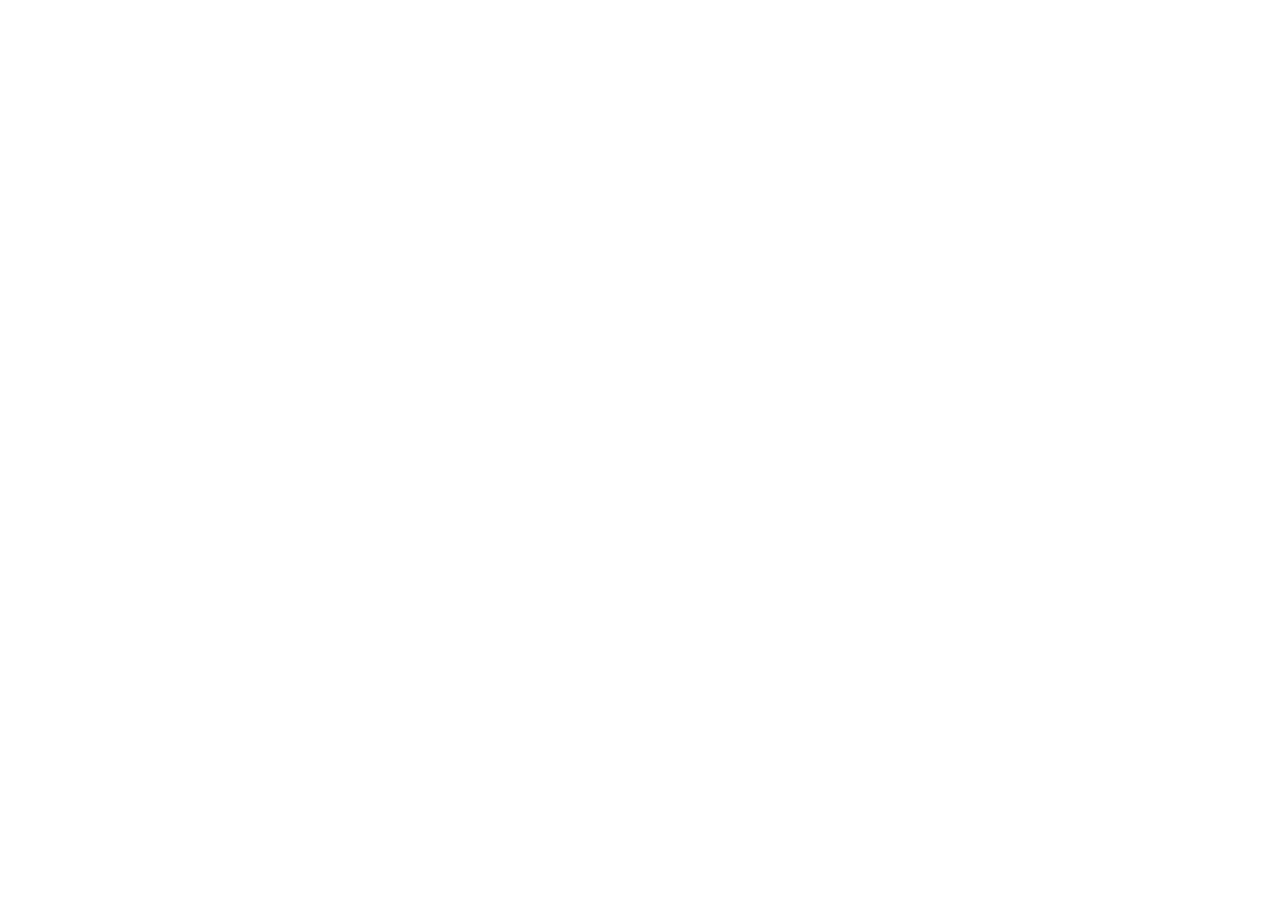
==== Frontend/Class50/index.html @ 71b6898f "Firstprogram" ====
<!DOCTYPE html>
<html lang="en">
<head>
       <meta charset="UTF-8">
       <meta name="viewport" content="width=device-width, initial-scale=1.0">
       <title>Class 50</title>
</head>
<body>
       
</body>
</html>
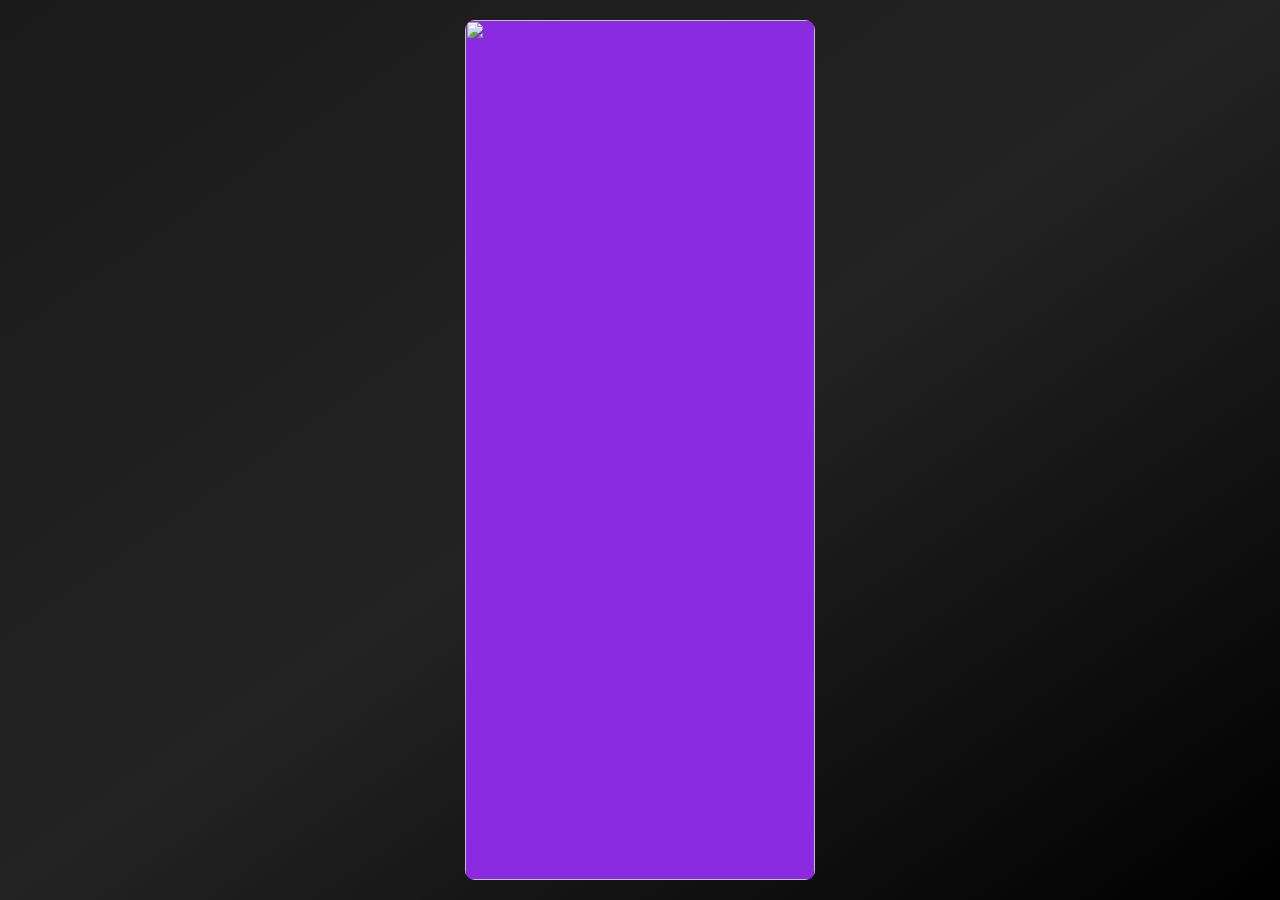
==== commit 64a70ece: "50.2" ====
--- a/Frontend/Class50/index.html
+++ b/Frontend/Class50/index.html
@@ -4,8 +4,20 @@
        <meta charset="UTF-8">
        <meta name="viewport" content="width=device-width, initial-scale=1.0">
        <title>Class 50</title>
+       <link rel="stylesheet" href="style.css">
 </head>
 <body>
+       <main>
+              <section>
+                     <div class="all_reel">
+                            <div class="reel">
+                                   <img src="https://images.unsplash.com/photo-1464863979621-258859e62245?w=600&auto=format&fit=crop&q=60&ixlib=rb-4.1.0&ixid=M3wxMjA3fDB8MHxzZWFyY2h8Mnx8Z2lybCUyMGJlYXV0aWZ1bHxlbnwwfHwwfHx8MA%3D%3D" alt="">
+                                   
+                            </div>
+                     </div>
+              </section>
+
+       </main>
        
 </body>
 </html>
--- a/Frontend/Class50/style.css
+++ b/Frontend/Class50/style.css
@@ -0,0 +1,94 @@
+* {
+    margin: 0;
+    padding: 0;
+    box-sizing: border-box;
+    font-family: 'Helvetica Neue', Arial, sans-serif;
+}
+
+html, body {
+    height: 100%;
+    width: 100%;
+    background-color: black;
+    color: white;
+}
+
+main 
+{
+    height: 100%;
+    width: 100%;
+    background : linear-gradient(to right bottom,rgb(26, 26, 26), rgb(35, 35, 35) ,rgb(0, 0, 0));
+    padding: 20px;
+
+}
+
+
+section{
+    height: 100%;
+    width: 350px;
+    background-color: crimson;
+    border-radius: 10px;
+    margin: auto;
+    
+}
+.all_reel{
+
+    height: 100%;
+    width: 100%;
+
+    overflow: hidden;
+
+    
+}
+
+.reel {
+    height: 100%;
+    width: 100%;
+    position: relative;
+    background-color: blueviolet;
+    border-radius: 10px;
+    overflow: hidden;
+}
+.reel img {
+
+    height: 100%;
+    width: 100%;
+    
+}
+
+.reel .bottom {
+     width: 100%;
+     padding : 20px 10px;
+
+     background : linear-gradient(rgba(11, 11, 11, 0), rgba(0, 0, 0, 0.645));
+     bottom: 0;
+     
+
+     position: absolute;
+}
+
+
+.bottom .user {
+    display: flex;
+    align-items: center;
+    gap : 10px;
+    margin-bottom: 20px;
+}
+
+.bottom .user  img {
+
+    height: 30px;
+    width: 30px;
+    border-radius: 50%;
+}
+
+.bottom .user  button {
+
+    padding: 0px 10px;
+}
+
+.bottom h3{
+
+    font-weight: 500;
+    font-size: 18px;
+
+}
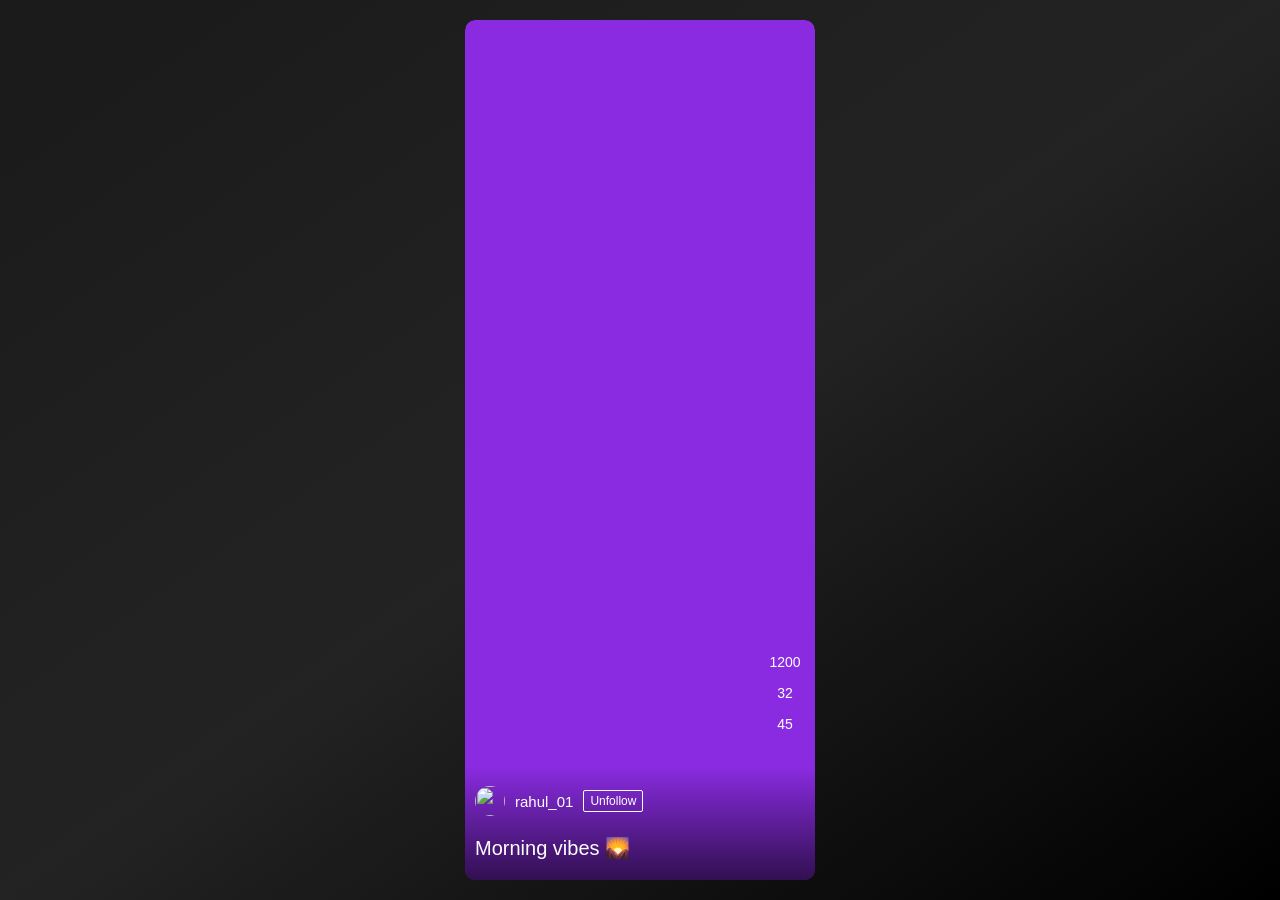
==== commit 51b5c34a: "50 basic done" ====
--- a/Frontend/Class50/index.html
+++ b/Frontend/Class50/index.html
@@ -1,23 +1,93 @@
 <!DOCTYPE html>
 <html lang="en">
+
 <head>
        <meta charset="UTF-8">
        <meta name="viewport" content="width=device-width, initial-scale=1.0">
        <title>Class 50</title>
        <link rel="stylesheet" href="style.css">
+       <link href="https://cdn.jsdelivr.net/npm/remixicon@4.9.0/fonts/remixicon.css" rel="stylesheet" />
 </head>
+
 <body>
        <main>
               <section>
                      <div class="all_reel">
                             <div class="reel">
-                                   <img src="https://images.unsplash.com/photo-1464863979621-258859e62245?w=600&auto=format&fit=crop&q=60&ixlib=rb-4.1.0&ixid=M3wxMjA3fDB8MHxzZWFyY2h8Mnx8Z2lybCUyMGJlYXV0aWZ1bHxlbnwwfHwwfHx8MA%3D%3D" alt="">
-                                   
+                                   <video src="./video/video1.mp4"></video>
+                                   <div class="bottom">
+
+                                          <div class="user">
+                                                 <img src="https://media.istockphoto.com/id/178807038/photo/young-girl-in-the-spring-garden.webp?a=1&b=1&s=612x612&w=0&k=20&c=AW0I51SQtL0Xo1dgwV7aZdVToVuhD780JMHqjvvcmpA="
+                                                        alt="">
+                                                 <h4>creative.saahil</h4>
+                                                 <button>Follow</button>
+                                          </div>
+                                          <h3>I know the author's name but I can't remember the title of the book</h3>
+                                   </div>
+                                   <div class="right">
+                                          <div class="love">
+                                                 <h4  class="love_icon icons"> <i class="ri-heart-3-line"></i></h4>
+                                                 <h6>200</h6>
+                                          </div>
+                                          <div class="comment">
+                                                 <h4  class="comment_icon icons"> <i class="ri-chat-3-line"></i></h4>
+                                                 <h6>69</h6>
+                                          </div>
+                                          <div class="share">
+                                                 <h4  class="love_icon icons"><i class="ri-send-ins-line"></i></h4>
+                                                 <h6>58</h6>
+                                          </div>
+                                          <div class="menu">
+                                                 <h4  class="love_icon icons "> <i class="ri-more-2-fill"></i></h4>
+                                                 
+                                          </div>
+                                         
+                                   </div>
+
                             </div>
+
+                              <div class="reel">
+                                   <video src="./video/video1.mp4"></video>
+                                   <div class="bottom">
+
+                                          <div class="user">
+                                                 <img src="https://media.istockphoto.com/id/178807038/photo/young-girl-in-the-spring-garden.webp?a=1&b=1&s=612x612&w=0&k=20&c=AW0I51SQtL0Xo1dgwV7aZdVToVuhD780JMHqjvvcmpA="
+                                                        alt="">
+                                                 <h4>creative.saahil</h4>
+                                                 <button>Follow</button>
+                                          </div>
+                                          <h3>I know the author's name but I can't remember the title of the book</h3>
+                                   </div>
+                                   <div class="right">
+                                          <div class="love">
+                                                 <h4  class="love_icon icons"> <i class="ri-heart-3-line"></i></h4>
+                                                 <h6>200</h6>
+                                          </div>
+                                          <div class="comment">
+                                                 <h4  class="comment_icon icons"> <i class="ri-chat-3-line"></i></h4>
+                                                 <h6>69</h6>
+                                          </div>
+                                          <div class="share">
+                                                 <h4  class="love_icon icons"><i class="ri-send-ins-line"></i></h4>
+                                                 <h6>58</h6>
+                                          </div>
+                                          <div class="menu">
+                                                 <h4  class="love_icon icons "> <i class="ri-more-2-fill"></i></h4>
+                                                 
+                                          </div>
+                                         
+                                   </div>
+
+                            </div>
+
                      </div>
               </section>
 
        </main>
-       
+
+       <script src="app.js"></script>
+
 </body>
+
 </html>
--- a/Frontend/Class50/style.css
+++ b/Frontend/Class50/style.css
@@ -2,7 +2,7 @@
     margin: 0;
     padding: 0;
     box-sizing: border-box;
-    font-family: 'Helvetica Neue', Arial, sans-serif;
+    font-family: 'helvetica neue', Arial, sans-serif;
 }
 
 html, body {
@@ -25,19 +25,23 @@
 section{
     height: 100%;
     width: 350px;
-    background-color: crimson;
     border-radius: 10px;
     margin: auto;
+     overflow : auto;
     
 }
 .all_reel{
+    height: 100%;
+    width: 100%;   
+    overflow: auto;
+    scroll-snap-type: y mandatory;
+    scroll-behavior: smooth;
 
-    height: 100%;
-    width: 100%;
 
-    overflow: hidden;
+}
 
-    
+.all_reel::-webkit-scrollbar{
+    display: none;
 }
 
 .reel {
@@ -47,11 +51,16 @@
     background-color: blueviolet;
     border-radius: 10px;
     overflow: hidden;
+    margin-bottom: 20px ;
+
+    scroll-snap-align: start ;
+    scroll-snap-stop: always;
 }
-.reel img {
+.reel video {
 
     height: 100%;
     width: 100%;
+    object-fit: cover;
     
 }
 
@@ -82,13 +91,76 @@
 }
 
 .bottom .user  button {
+    font-size: 12px;
+    font-weight: 500;
 
-    padding: 0px 10px;
+    padding: 3px 6px;
+    background-color: transparent;
+    border: 1px solid white;
+    color: white;
+    border-radius: 2px;
 }
 
-.bottom h3{
+.bottom .user  button:active{
+
+    background-color: rgb(0, 146, 204);
+}
+
+
+.bottom>h3{
 
     font-weight: 500;
-    font-size: 18px;
+    font-size: 20px;
 
+}
+
+.bottom .user h4 {
+    font-weight: 500;
+    font-size: 15px
+}
+
+.right{
+    padding: 30px;
+    display: flex;
+    flex-direction: column;
+    gap: 15px;
+    text-align: center;
+    align-items: center;
+
+    width: 40px;
+    right: 0;
+    position: absolute;
+    bottom: 12%;
+
+    /* transform: translateX(100%); */
+
+
+}
+
+.right i {
+    font-size: 20px;
+    font-weight: 400;
+}
+
+.right h6 {
+
+    font-size: 14px;
+    font-weight: 400;
+}
+
+.right>div {
+    display: flex;
+    flex-direction: column;
+    align-items: center;
+    justify-content: center;
+}
+
+
+.right h4 {
+    cursor: pointer;
+}
+
+.dil {
+
+    color: red;
 }
